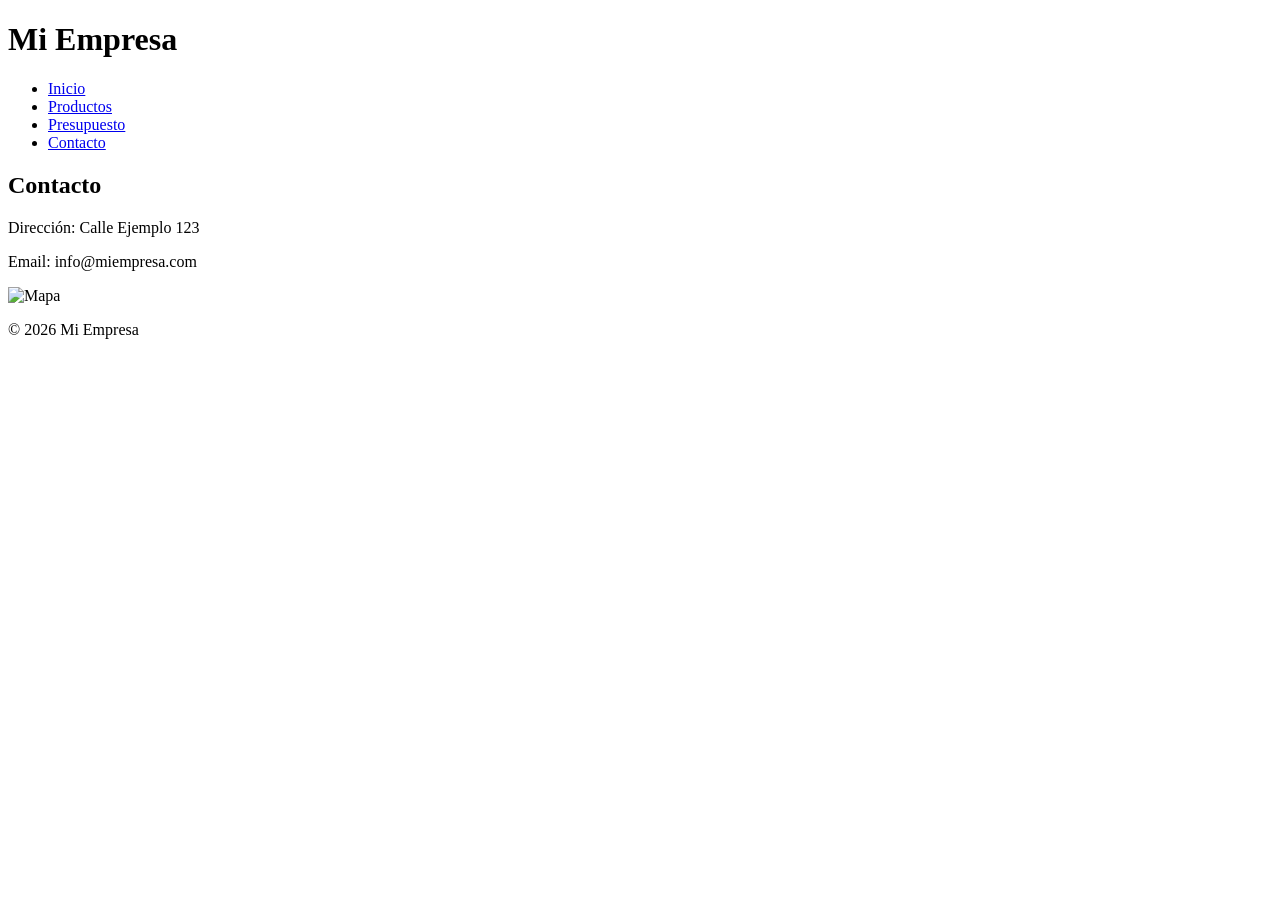
==== contacto.html @ e74bf7e0 "Create contacto.html" ====
<!DOCTYPE html>
<html lang="es">
<head>
    <meta charset="UTF-8">
    <title>Contacto</title>
    <link rel="stylesheet" href="css/estilos.css">
</head>
<body>

<header>
    <h1>Mi Empresa</h1>
    <nav>
        <ul>
            <li><a href="index.html">Inicio</a></li>
            <li><a href="productos.html">Productos</a></li>
            <li><a href="presupuesto.html">Presupuesto</a></li>
            <li><a class="activo" href="contacto.html">Contacto</a></li>
        </ul>
    </nav>
</header>

<main>
    <h2>Contacto</h2>

    <p>Dirección: Calle Ejemplo 123</p>
    <p>Email: info@miempresa.com</p>

    <img src="img/mapa.jpg" alt="Mapa">
</main>

<footer>
    <p>© 2026 Mi Empresa</p>
</footer>

</body>
</html>
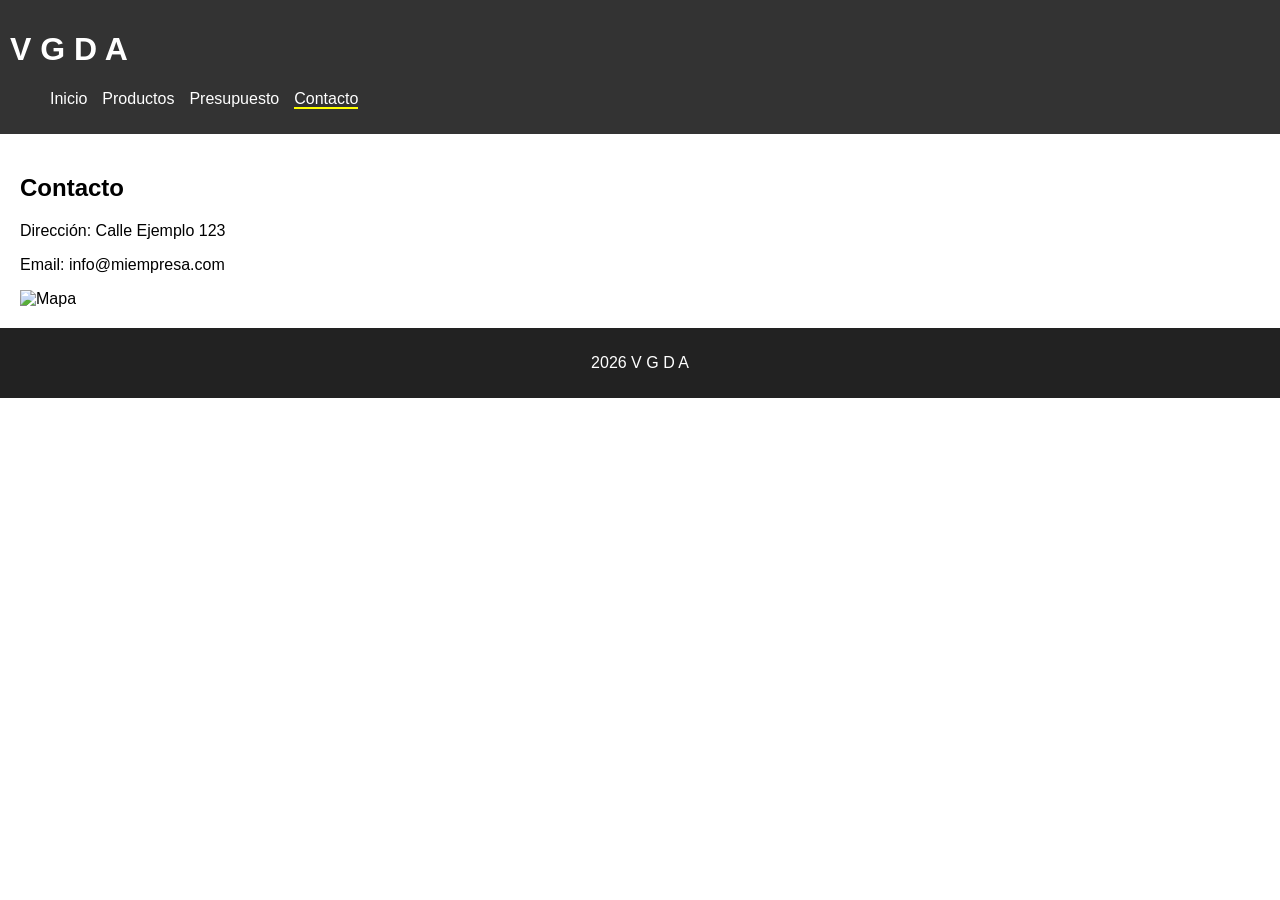
==== commit d340ae0f: "Update contacto.html" ====
--- a/contacto.html
+++ b/contacto.html
@@ -8,7 +8,7 @@
 <body>
 
 <header>
-    <h1>Mi Empresa</h1>
+    <h1>V G D A</h1>
     <nav>
         <ul>
             <li><a href="index.html">Inicio</a></li>
@@ -29,7 +29,7 @@
 </main>
 
 <footer>
-    <p>© 2026 Mi Empresa</p>
+    <p>2026 V G D A</p>
 </footer>
 
 </body>
--- a/css/estilos.css
+++ b/css/estilos.css
@@ -0,0 +1,52 @@
+body {
+    font-family: Arial;
+    margin: 0;
+}
+
+header {
+    background: #333;
+    color: white;
+    padding: 10px;
+}
+
+nav ul {
+    list-style: none;
+    display: flex;
+    gap: 15px;
+}
+
+nav a {
+    color: white;
+    text-decoration: none;
+}
+
+.activo {
+    border-bottom: 2px solid yellow;
+}
+
+main {
+    padding: 20px;
+}
+
+.galeria {
+    display: grid;
+    grid-template-columns: repeat(2, 1fr);
+    gap: 10px;
+}
+
+.galeria img {
+    width: 100%;
+}
+
+form {
+    display: flex;
+    flex-direction: column;
+    max-width: 400px;
+}
+
+footer {
+    background: #222;
+    color: white;
+    text-align: center;
+    padding: 10px;
+}
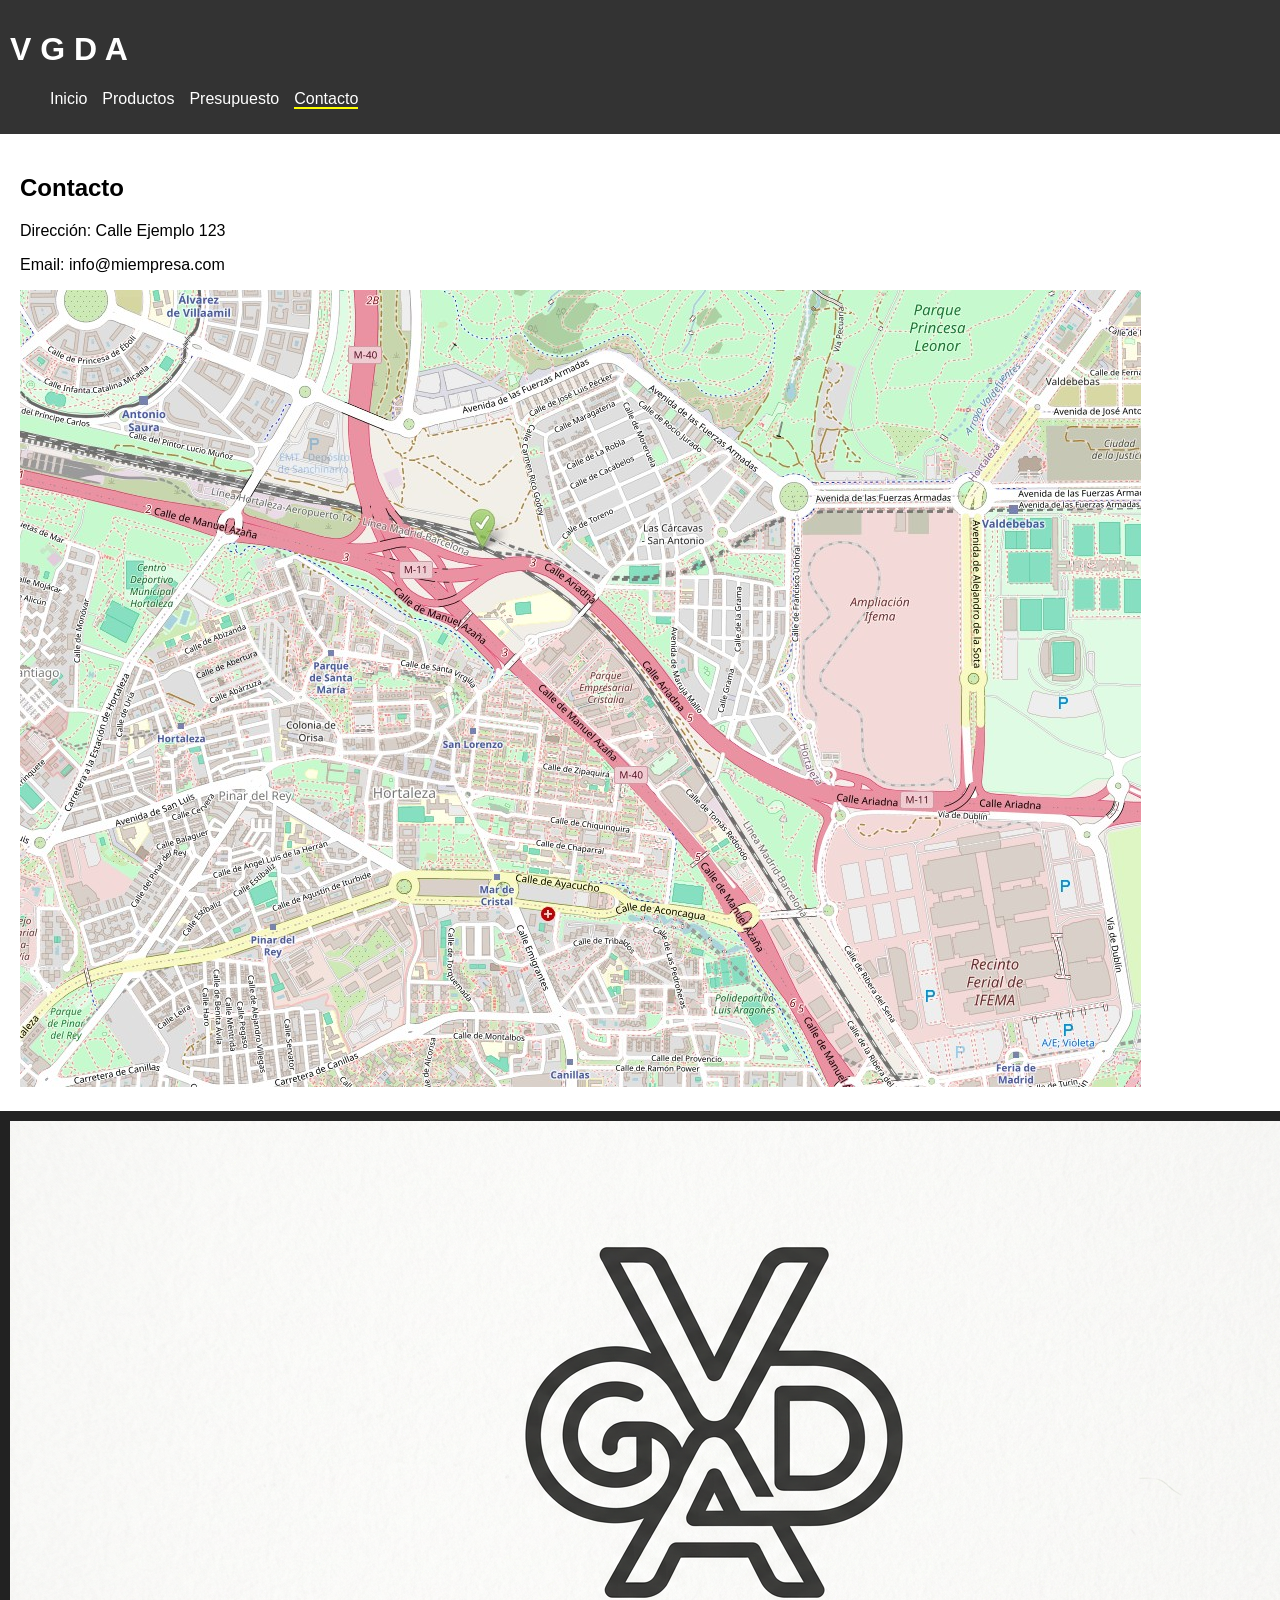
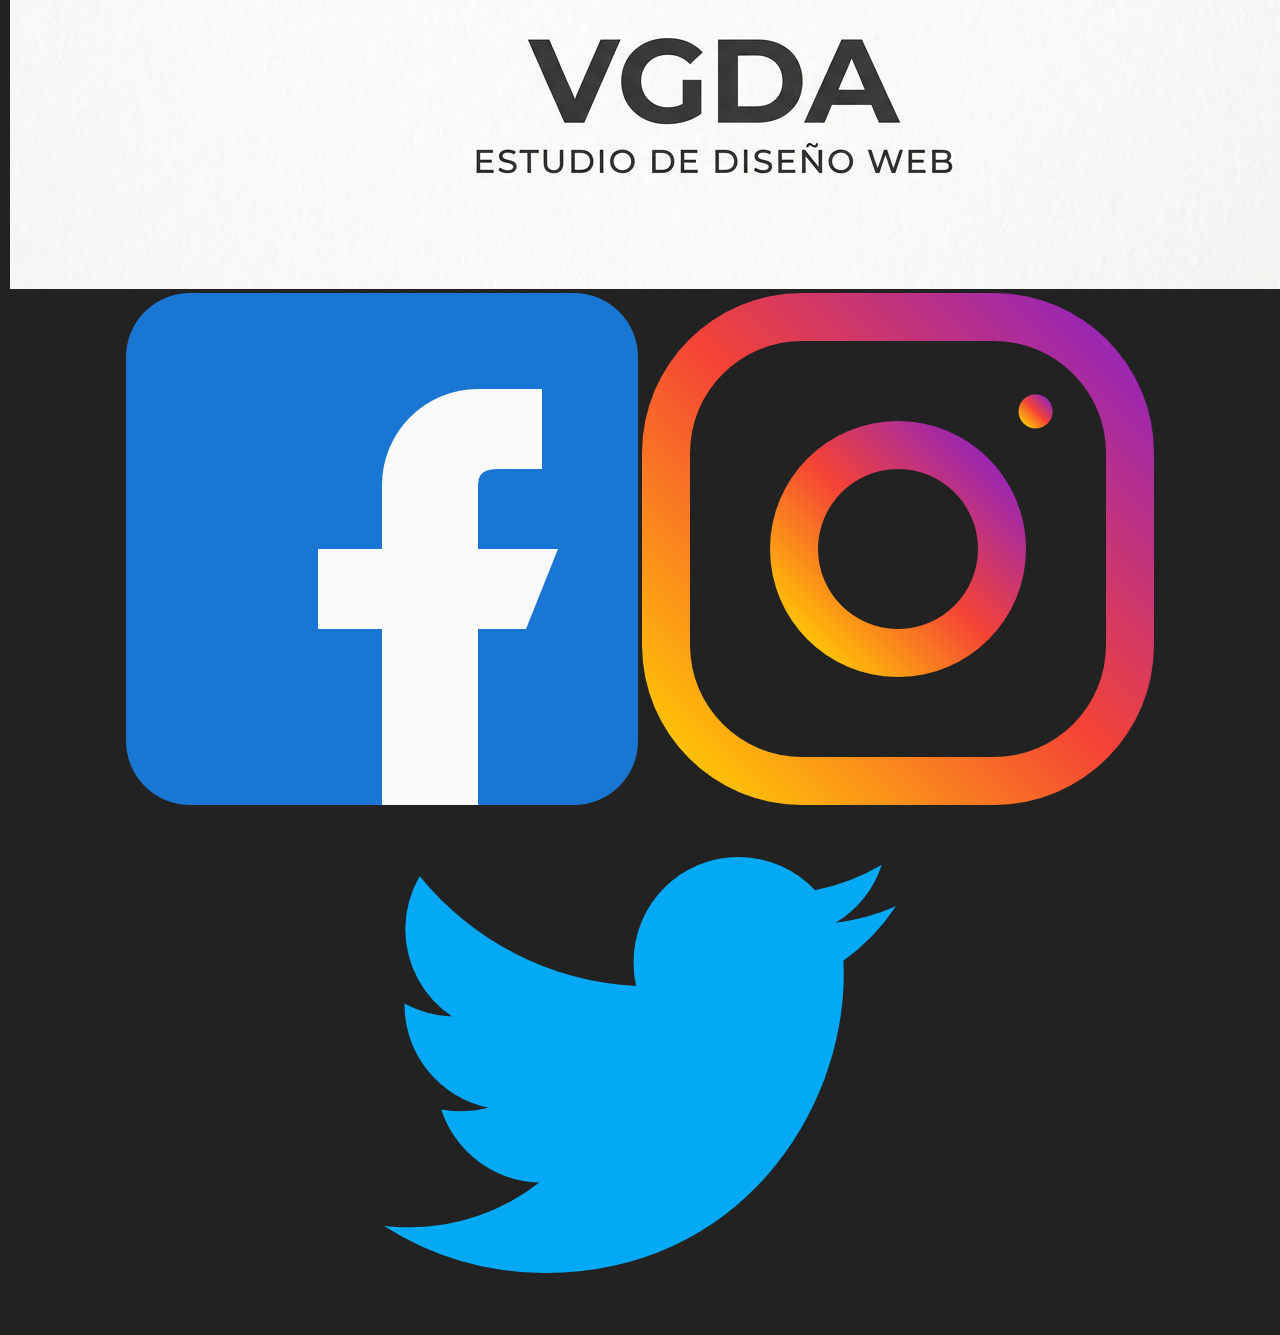
==== commit 0ffea596: "Update contacto.html" ====
--- a/contacto.html
+++ b/contacto.html
@@ -29,7 +29,12 @@
 </main>
 
 <footer>
-    <p>2026 V G D A</p>
+    <div class="pie-contenido">
+        <img src="img/logo.png" alt="V G D A">
+        <img src="img/facebook.png" alt="Facebook">
+        <img src="img/instagram.png" alt="Instagram">
+        <img src="img/twitter.png" alt="Twitter">
+    </div>
 </footer>
 
 </body>
--- a/css/estilos.css
+++ b/css/estilos.css
@@ -7,6 +7,11 @@
     background: #333;
     color: white;
     padding: 10px;
+}
+
+header h1 img {
+    width: auto;
+    height: 60px;
 }
 
 nav ul {
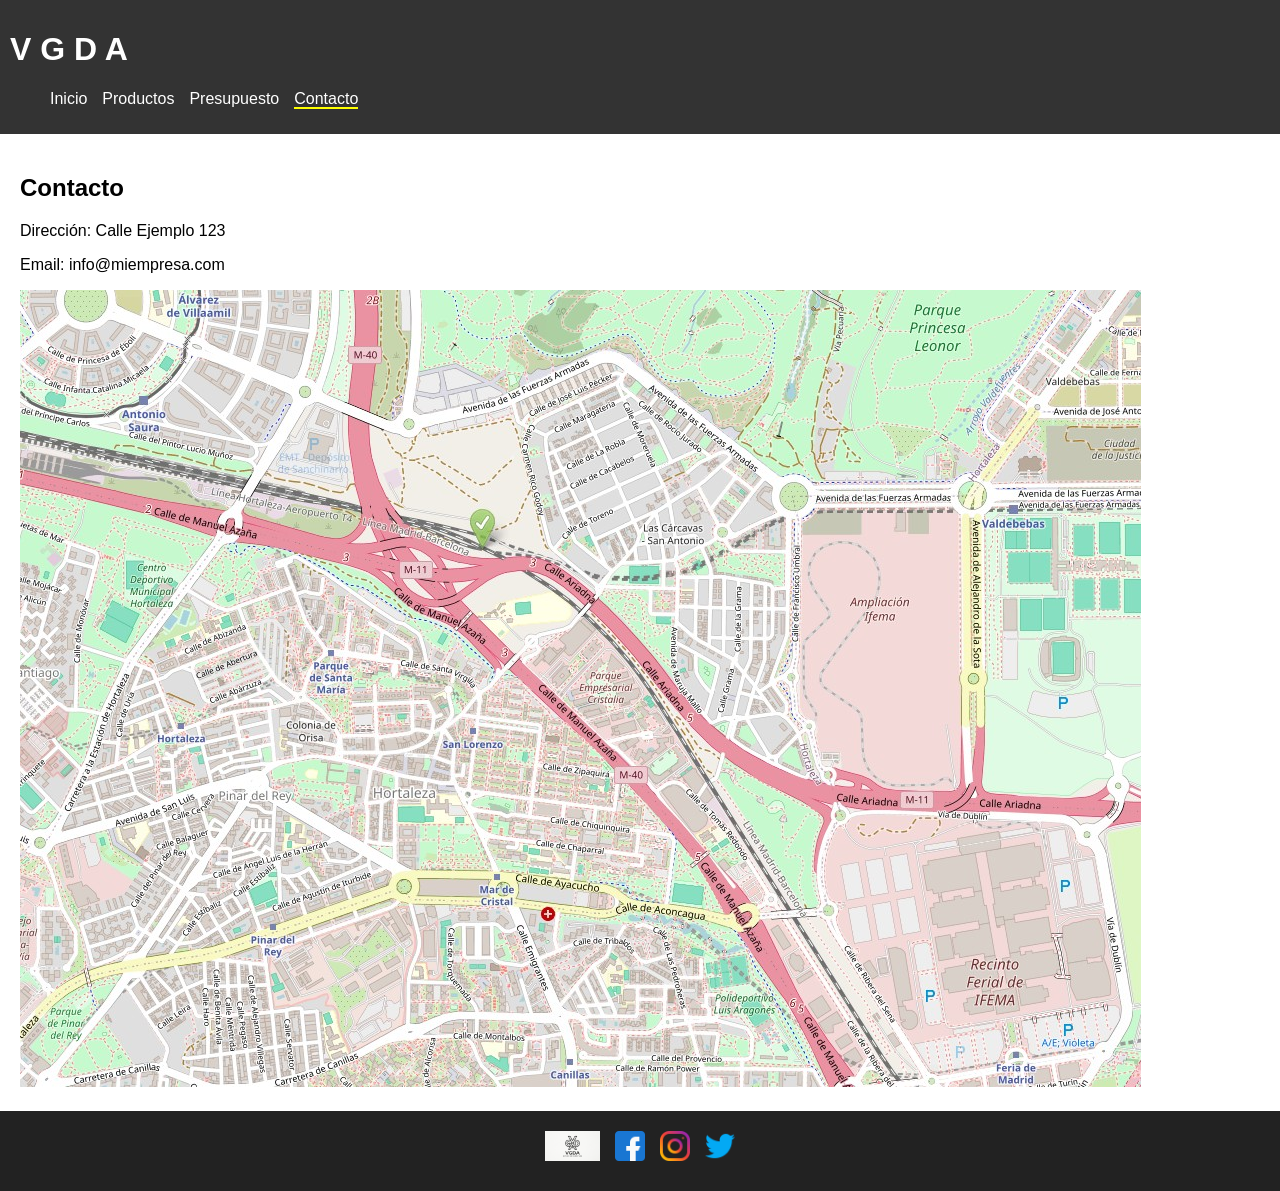
==== commit 0ad96d4a: "Update contacto.html" ====
--- a/contacto.html
+++ b/contacto.html
@@ -29,7 +29,7 @@
 </main>
 
 <footer>
-    <div class="pie-contenido">
+    <div class="footer-redes">
         <img src="img/logo.png" alt="V G D A">
         <img src="img/facebook.png" alt="Facebook">
         <img src="img/instagram.png" alt="Instagram">
--- a/css/estilos.css
+++ b/css/estilos.css
@@ -7,11 +7,6 @@
     background: #333;
     color: white;
     padding: 10px;
-}
-
-header h1 img {
-    width: auto;
-    height: 60px;
 }
 
 nav ul {
@@ -53,5 +48,18 @@
     background: #222;
     color: white;
     text-align: center;
-    padding: 10px;
+    padding: 20px;
 }
+
+.footer-redes {
+    display: flex;
+    justify-content: center;
+    align-items: center;
+    gap: 15px;
+    margin-bottom: 10px;
+}
+
+.footer-redes img {
+    height: 30px;
+    width: auto;
+}
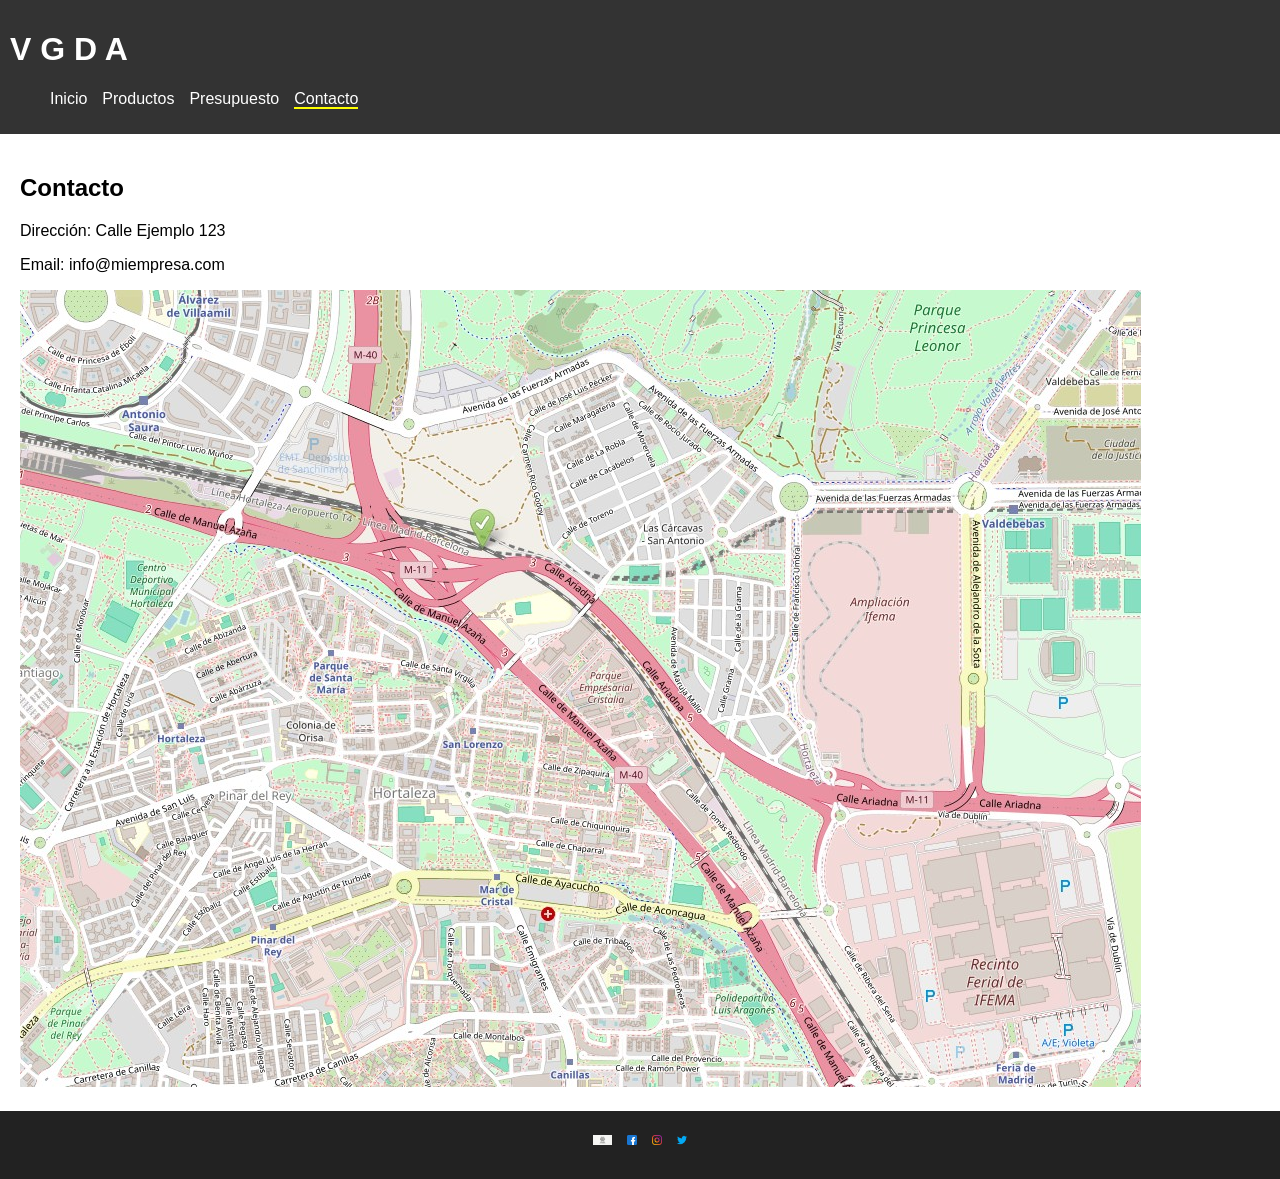
==== commit b2a5b2d0: "Update contacto.html" ====
--- a/contacto.html
+++ b/contacto.html
@@ -25,15 +25,30 @@
     <p>Dirección: Calle Ejemplo 123</p>
     <p>Email: info@miempresa.com</p>
 
-    <img src="img/mapa.jpg" alt="Mapa">
+    <div class="item">
+        <img src="img/mapa.jpg" alt="Mapa">
+        <p class="texto"> Dónde estamos</p>
+    </div>
 </main>
 
 <footer>
     <div class="footer-redes">
-        <img src="img/logo.png" alt="V G D A">
-        <img src="img/facebook.png" alt="Facebook">
-        <img src="img/instagram.png" alt="Instagram">
-        <img src="img/twitter.png" alt="Twitter">
+        <div class="item">
+            <img src="img/logo.png" alt="V G D A">
+            <p class="texto"> V G D A </p>
+        </div>
+        <div class="item">
+            <img src="img/facebook.png" alt="Facebook">
+            <p class="texto"> FaceBook </p>
+        </div>
+        <div class="item">
+            <img src="img/instagram.png" alt="Instagram">
+            <p class="texto"> Instagram </p>
+        </div>
+        <div class="item">
+            <img src="img/twitter.png" alt="Twitter">
+            <p class="texto"> Twitter </p>
+        </div>
     </div>
 </footer>
 
--- a/css/estilos.css
+++ b/css/estilos.css
@@ -60,6 +60,26 @@
 }
 
 .footer-redes img {
-    height: 30px;
+    height: 10px;
     width: auto;
 }
+
+.texto {
+    position: absolute;
+    bottom: 0;
+    left: 0;
+    right: 0;
+    
+    background: rgba(0, 0, 0, 0.7);
+    color: white;
+    
+    text-align: center;
+    padding: 10px;
+    
+    opacity: 0;
+    transition: 0.3s;
+}
+
+.item:hover .texto {
+    opacity: 1;
+}
